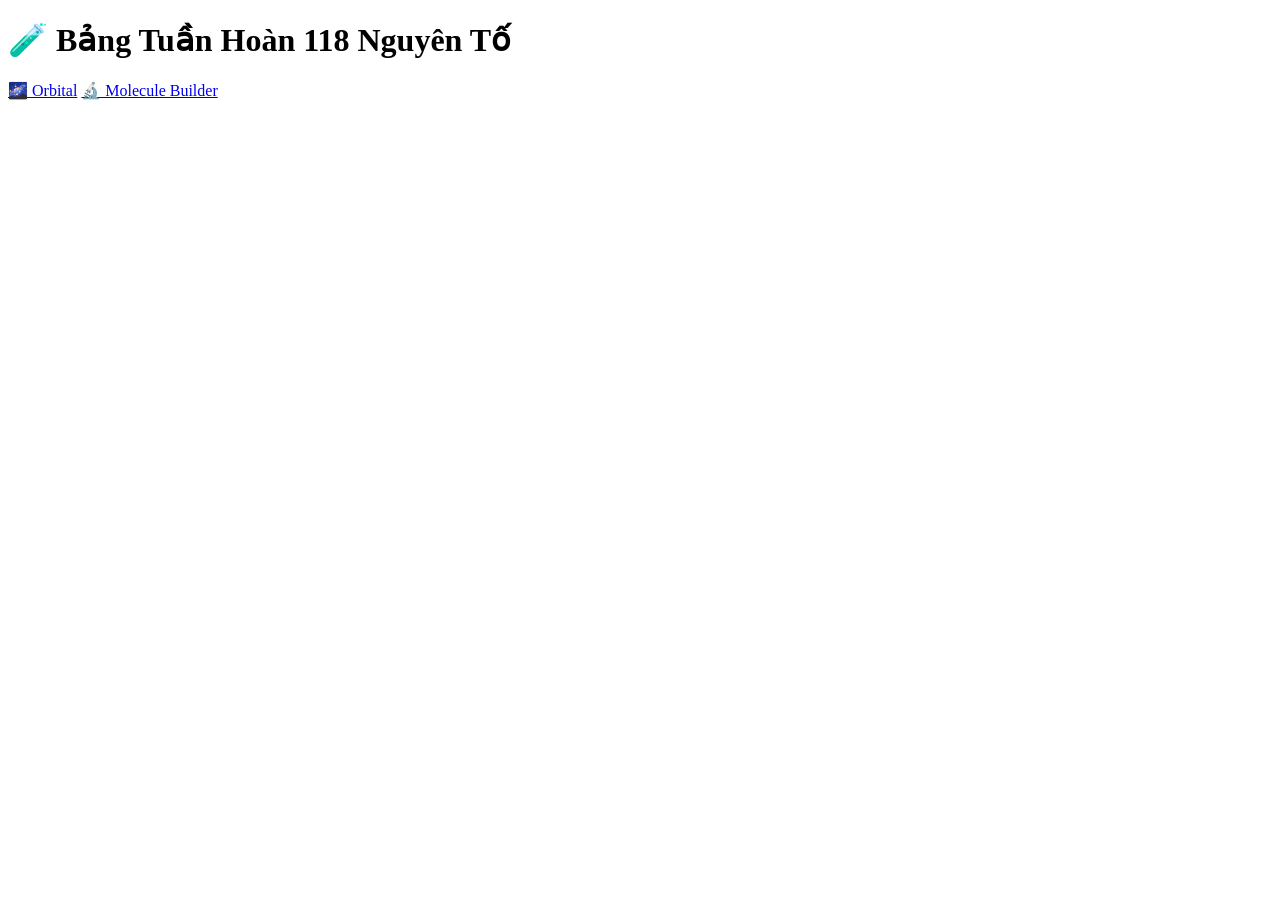
==== index.html @ 6ecea4f9 "Add initial HTML structure for periodic table" ====
<!DOCTYPE html>
<html lang="vi">
<head>
<meta charset="UTF-8">
<title>Bảng tuần hoàn 3D</title>

<link rel="stylesheet" href="css/style.css">
<link rel="stylesheet" href="css/ui.css">

<script src="js/elements.js"></script>
<script src="js/periodic.js" defer></script>

</head>

<body>

<h1>🧪 Bảng Tuần Hoàn 118 Nguyên Tố</h1>

<div id="periodic-table"></div>

<div id="element-info"></div>

<nav>
<a href="orbital.html">🌌 Orbital</a>
<a href="molecule.html">🔬 Molecule Builder</a>
</nav>

</body>
</html>
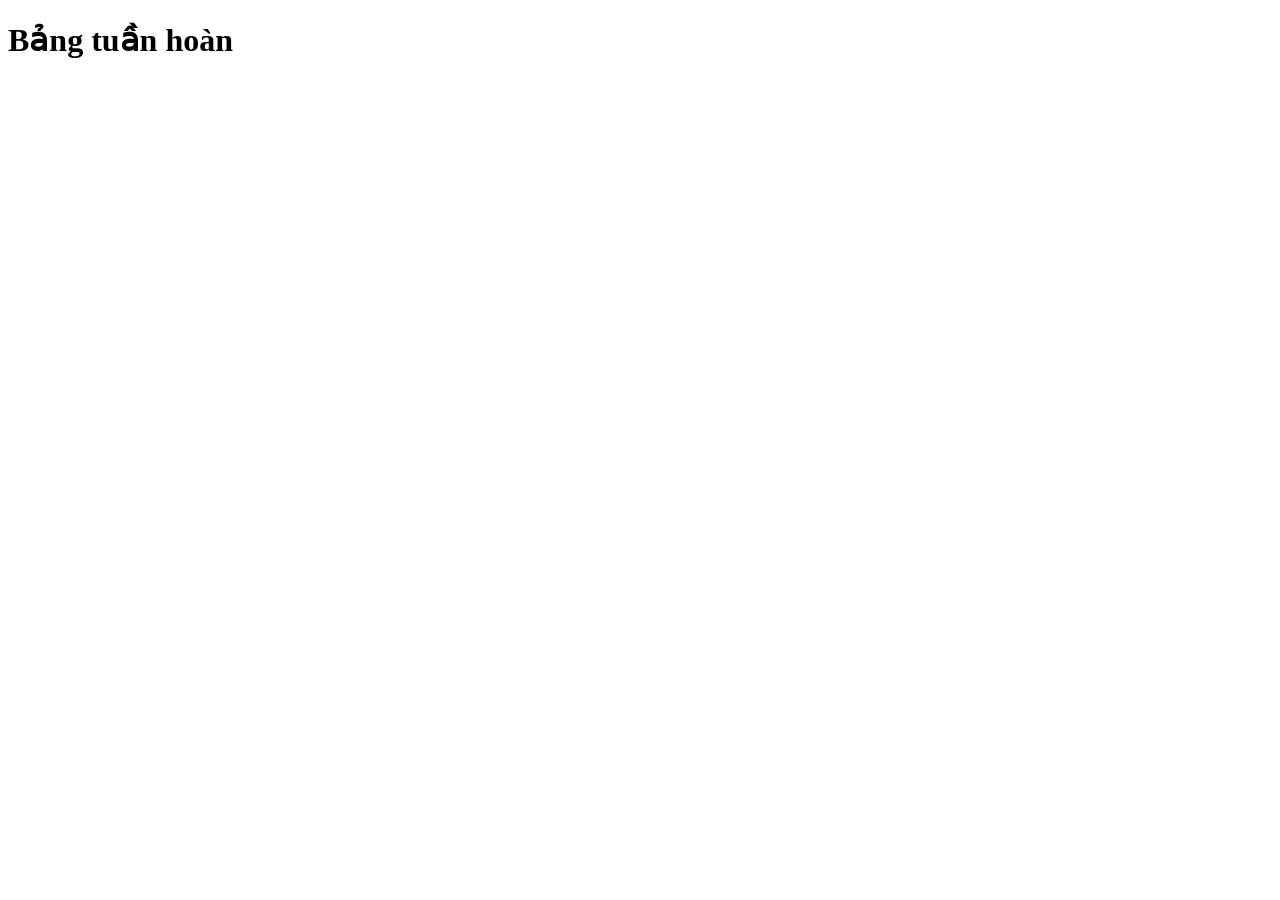
==== commit f892f5a8: "Update index.html" ====
--- a/index.html
+++ b/index.html
@@ -2,10 +2,9 @@
 <html lang="vi">
 <head>
 <meta charset="UTF-8">
-<title>Bảng tuần hoàn 3D</title>
+<title>Test</title>
 
 <link rel="stylesheet" href="css/style.css">
-<link rel="stylesheet" href="css/ui.css">
 
 <script src="js/elements.js"></script>
 <script src="js/periodic.js" defer></script>
@@ -14,16 +13,9 @@
 
 <body>
 
-<h1>🧪 Bảng Tuần Hoàn 118 Nguyên Tố</h1>
+<h1>Bảng tuần hoàn</h1>
 
 <div id="periodic-table"></div>
 
-<div id="element-info"></div>
-
-<nav>
-<a href="orbital.html">🌌 Orbital</a>
-<a href="molecule.html">🔬 Molecule Builder</a>
-</nav>
-
 </body>
 </html>
